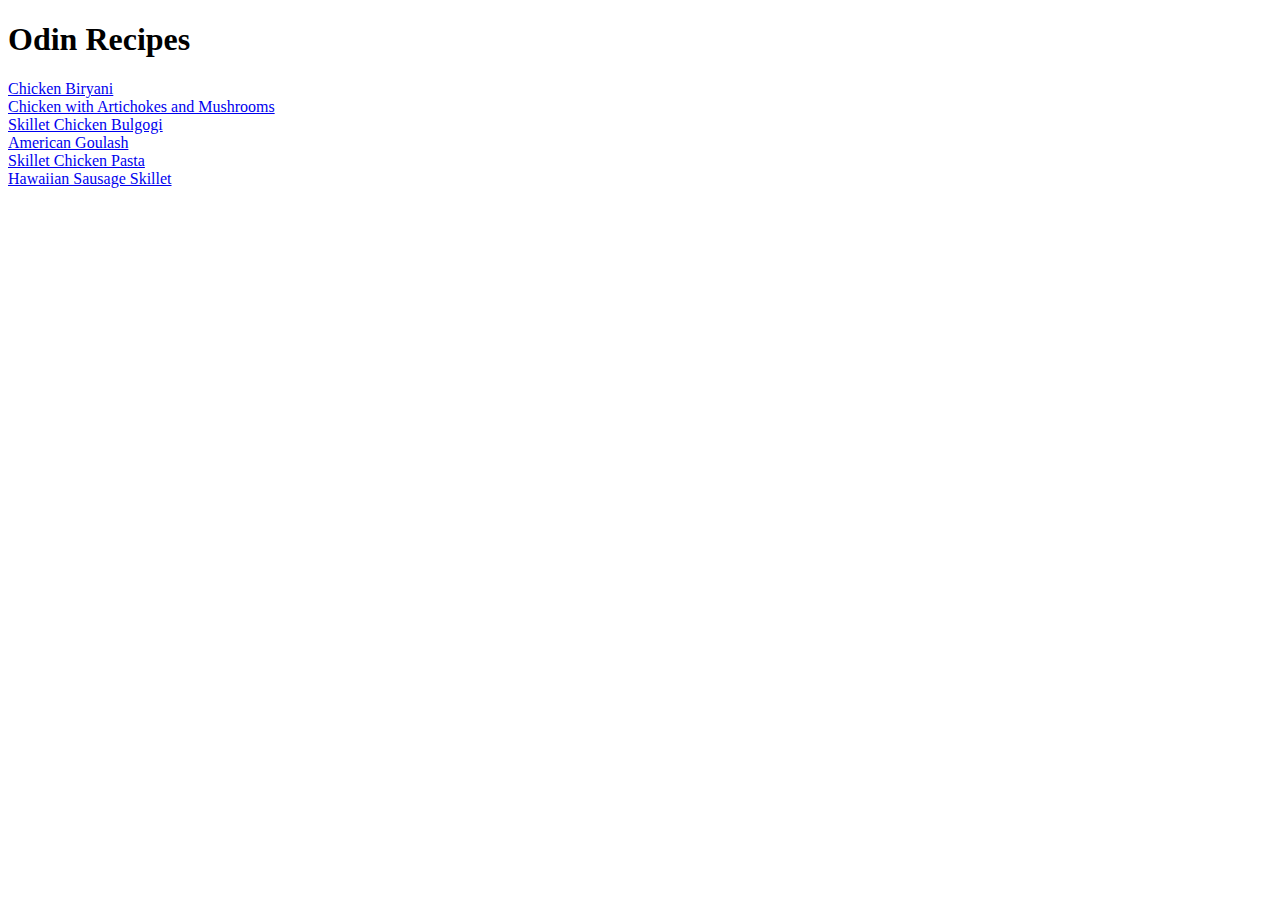
==== index.html @ ffaeb7f9 "Added Pictures" ====
<!DOCTYPE html>
<html lang="en">
    <head>
        <meta charset="utf-8">
        <title></title>
    </head>
    <body>
        <h1>Odin Recipes</h1>
        <div>
            <li><a href="recipes/Biryani.html">Chicken Biryani</a></li>
            <li><a href="recipes/Artichokes.html">Chicken with Artichokes and Mushrooms</a></li>
            <li><a href="recipes/Bulgogi.html">Skillet Chicken Bulgogi</a></li>
            <li><a href="recipes/Goulash.html">American Goulash</a></li>
            <li><a href="recipes/Pasta.html">Skillet Chicken Pasta</a></li>
            <li><a href="recipes/Skillet.html">Hawaiian Sausage Skillet</a></li>
        </div>
    </body>
</html>
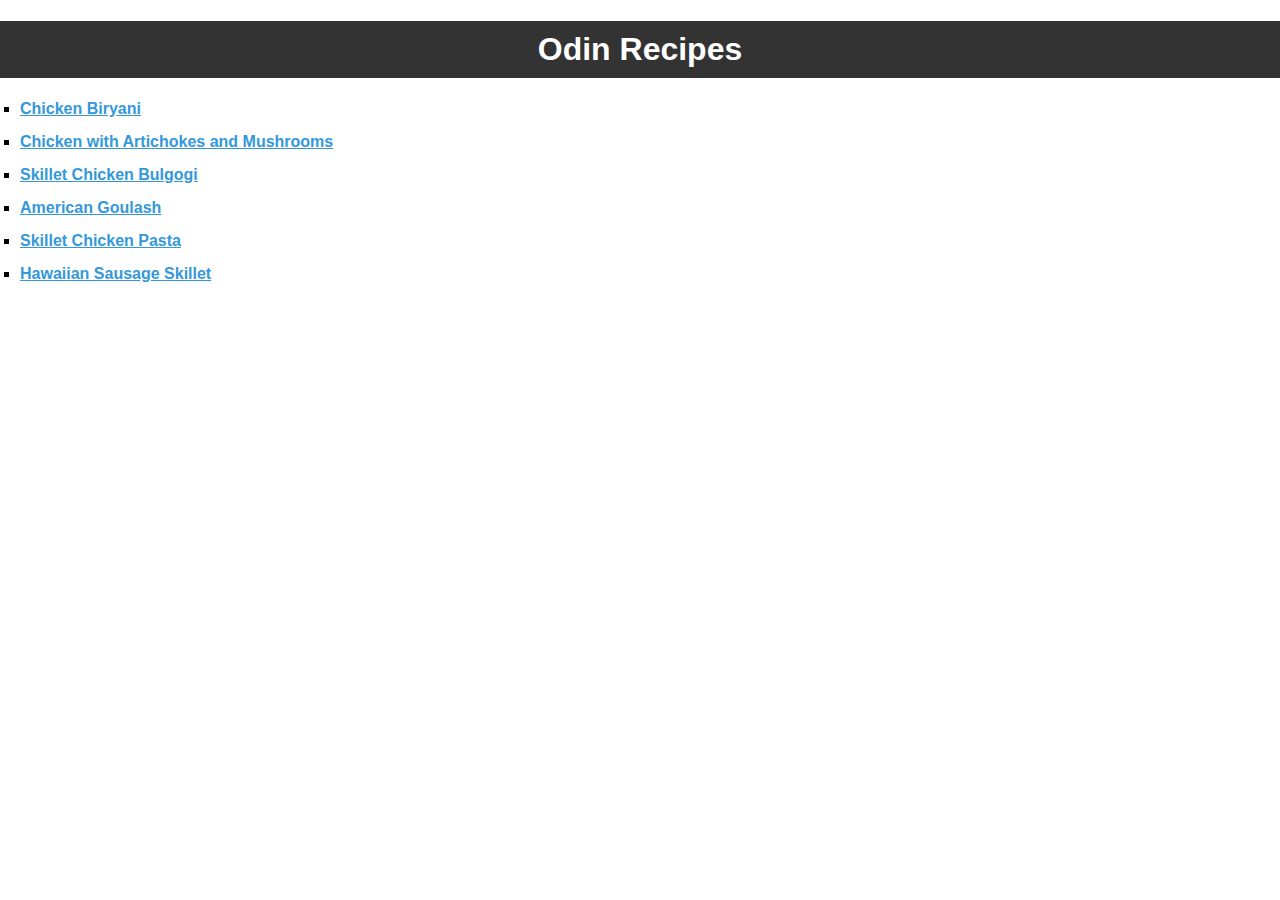
==== commit cdc5bbfa: "Added CSS" ====
--- a/index.html
+++ b/index.html
@@ -1,6 +1,7 @@
 <!DOCTYPE html>
 <html lang="en">
     <head>
+        <link rel="stylesheet" href="style.css">
         <meta charset="utf-8">
         <title></title>
     </head>
--- a/style.css
+++ b/style.css
@@ -0,0 +1,28 @@
+body {
+    font-family: Arial, sans-serif;
+    margin: auto;
+    padding: 0;
+  }
+  
+  h1 {
+    text-align: center;
+    background-color: #333;
+    color: white;
+    padding: 10px;
+  }
+  
+  div {
+    margin: 20px;
+  }
+  
+  li {
+    list-style-type:square;
+    margin-bottom: 15px;
+  }
+  
+  a {
+    color: #3498db;
+    font-weight: bold;
+  }
+  
+  